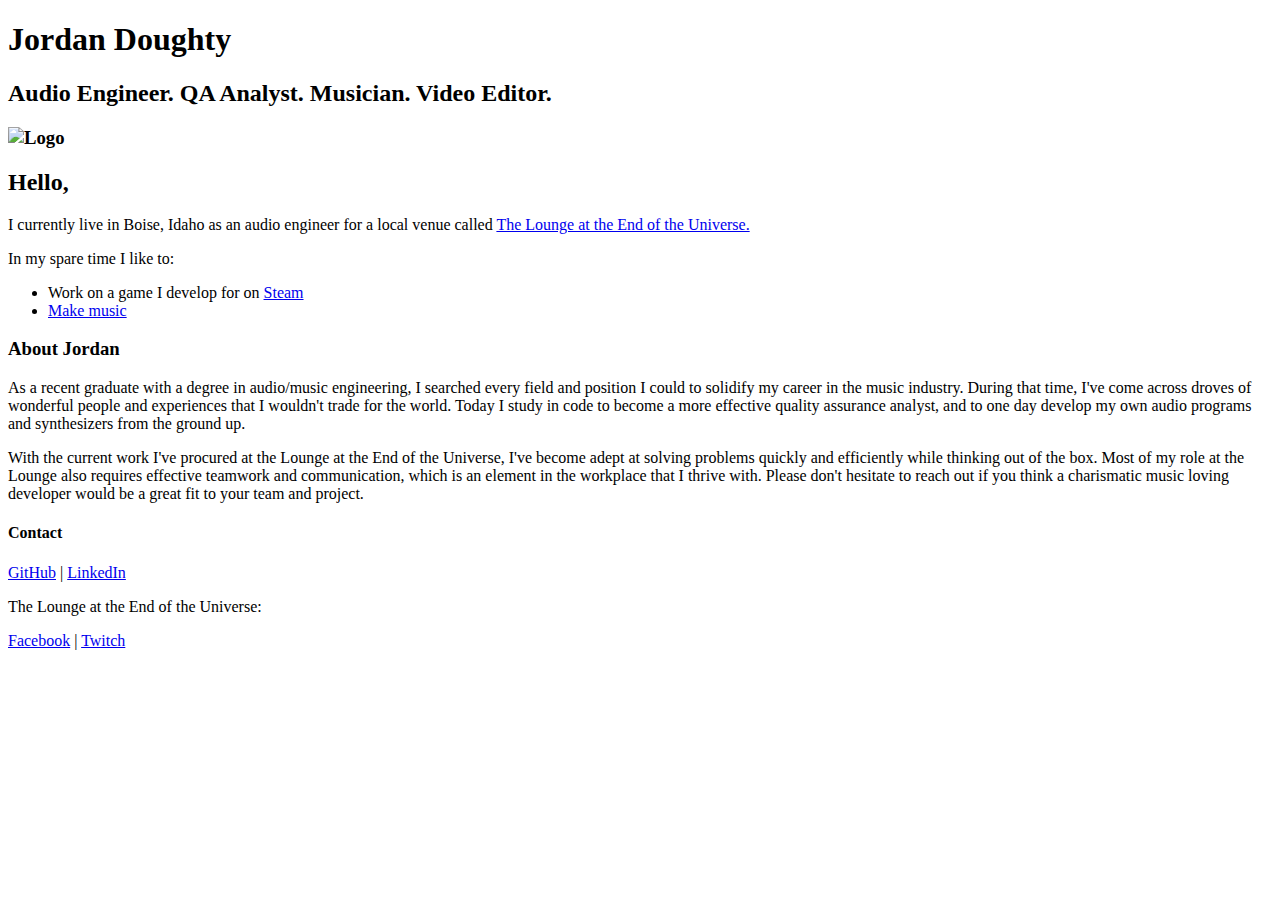
==== index.html @ e32f37b6 "Add files via upload" ====
<!Doctype html>
<html lang=en>
  <head>
    <meta charset="utf-8">
    <meta name="viewport" content="width=device-width">
    <title>Jordan Doughty</title>
    <link href="style.css" rel="stylesheet" type="text/css" />
  </head>

  <body>
    <!-- Header -->
    <header>
      <section class ="wrapper">
        <h1>Jordan Doughty</h1>
        <h2>Audio Engineer. QA Analyst. Musician. Video Editor.</h2>
      </section>
    </header>

    <section class = "wrapper">
 
      <h3>
        <img src="Images/Logo.webp" alt="Logo">
</h3>
      </section>
    <script src="script.js"></script>
    <!-- Main (Bio) -->
      <section>
        <h2>Hello,</h2>
    <p>I currently live in Boise, Idaho as an audio engineer for a local venue called <a href="https://www.loungeboise.com/">The Lounge at the End of the Universe.</a></p>
    <p>In my spare time I like to:</p>
    <ul>
      <li>Work on a game I develop for on <a href="https://store.steampowered.com/app/869480/Jabroni_Brawl_Episode_3/">Steam</a></li>
      <li><a href="https://soundcloud.com/bageltiger">Make music</a></li>
      <!-- add more to this--> 
      </ul>
</section>
    
      <!-- Main (Bio 2) -->
      <section>
        <h3>About Jordan</h3>
        <p> As a recent graduate with a degree in audio/music engineering, I searched every field and position I could to solidify my career in the music industry. During that time, I've come across droves of wonderful people and experiences that I wouldn't trade for the world. Today I study in code to become a more effective quality assurance analyst, and to one day develop my own audio programs and synthesizers from the ground up.</p>

        <p>With the current work I've procured at the Lounge at the End of the Universe, I've become adept at solving problems quickly and efficiently while thinking out of the box. Most of my role at the Lounge also requires effective teamwork and communication, which is an element in the workplace that I thrive with. Please don't hesitate to reach out if you think a charismatic music loving developer would be a great fit to your team and project.</p>
      </section>

      <!--Contact-->
      <section>
        <h4>Contact</h4>
        <p>
        <a href="https://github.com/jordandoughty">GitHub</a> |
        <a href="https://www.linkedin.com/in/jordan-doughty-51549370/">LinkedIn</a>
        <p>The Lounge at the End of the Universe:<p><a href="https://www.facebook.com/leuboise">Facebook</a> | <a href="https://www.twitch.tv/loungeboise">Twitch</a>
        </p>
      </section>

  </body>
</html>
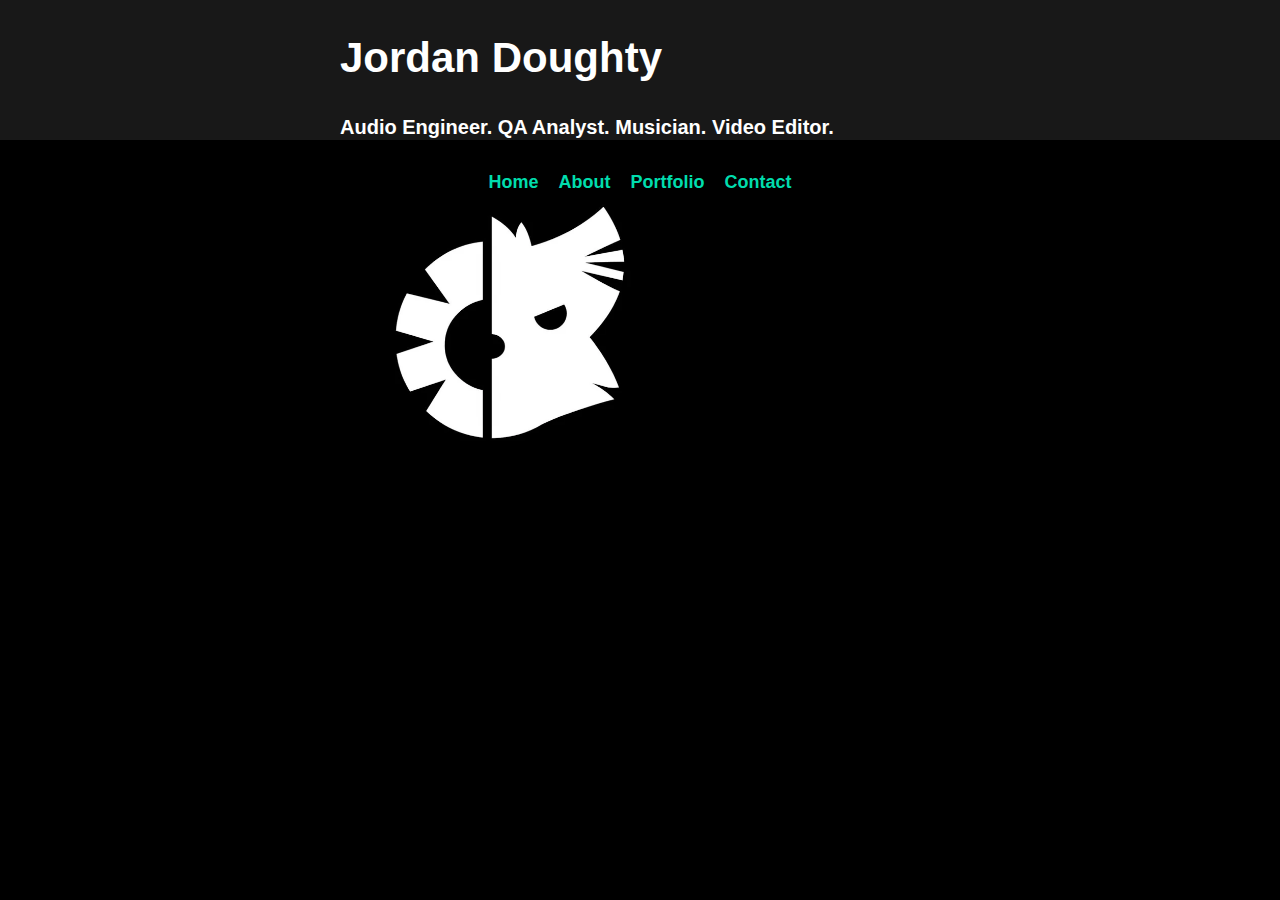
==== commit 31cf7e0c: "Update 1" ====
--- a/index.html
+++ b/index.html
@@ -8,50 +8,29 @@
   </head>
 
   <body>
-    <!-- Header -->
     <header>
       <section class ="wrapper">
-        <h1>Jordan Doughty</h1>
+        <h1>Jordan Doughty </h1>
         <h2>Audio Engineer. QA Analyst. Musician. Video Editor.</h2>
+        <nav>
+          <ul id="menu">
+          <li><a href="index.html">Home</a></li>
+          <li><a href="about.html">About</a></li>
+          <li><a href="portfolio.html">Portfolio</a></li>
+          <li><a href="contact.html">Contact</a></li>
+          </ul>
+        </nav>
       </section>
     </header>
 
     <section class = "wrapper">
  
-      <h3>
-        <img src="Images/Logo.webp" alt="Logo">
+      <h3><img src="Images/Logo.webp" alt="Logo">
+        
 </h3>
       </section>
     <script src="script.js"></script>
-    <!-- Main (Bio) -->
-      <section>
-        <h2>Hello,</h2>
-    <p>I currently live in Boise, Idaho as an audio engineer for a local venue called <a href="https://www.loungeboise.com/">The Lounge at the End of the Universe.</a></p>
-    <p>In my spare time I like to:</p>
-    <ul>
-      <li>Work on a game I develop for on <a href="https://store.steampowered.com/app/869480/Jabroni_Brawl_Episode_3/">Steam</a></li>
-      <li><a href="https://soundcloud.com/bageltiger">Make music</a></li>
-      <!-- add more to this--> 
-      </ul>
-</section>
-    
-      <!-- Main (Bio 2) -->
-      <section>
-        <h3>About Jordan</h3>
-        <p> As a recent graduate with a degree in audio/music engineering, I searched every field and position I could to solidify my career in the music industry. During that time, I've come across droves of wonderful people and experiences that I wouldn't trade for the world. Today I study in code to become a more effective quality assurance analyst, and to one day develop my own audio programs and synthesizers from the ground up.</p>
 
-        <p>With the current work I've procured at the Lounge at the End of the Universe, I've become adept at solving problems quickly and efficiently while thinking out of the box. Most of my role at the Lounge also requires effective teamwork and communication, which is an element in the workplace that I thrive with. Please don't hesitate to reach out if you think a charismatic music loving developer would be a great fit to your team and project.</p>
-      </section>
-
-      <!--Contact-->
-      <section>
-        <h4>Contact</h4>
-        <p>
-        <a href="https://github.com/jordandoughty">GitHub</a> |
-        <a href="https://www.linkedin.com/in/jordan-doughty-51549370/">LinkedIn</a>
-        <p>The Lounge at the End of the Universe:<p><a href="https://www.facebook.com/leuboise">Facebook</a> | <a href="https://www.twitch.tv/loungeboise">Twitch</a>
-        </p>
-      </section>
 
   </body>
 </html>--- a/style.css
+++ b/style.css
@@ -0,0 +1,139 @@
+.white {
+  color: #ffffff;
+}
+
+body {
+  margin: 0;
+  background-color: #000000;
+}
+
+header {
+	height: 140px;
+	background-color: #181818;
+}
+
+footer {
+	height: 84px;
+	background-color: #181818;
+}
+
+.wrapper {
+	width: 600px;
+	margin: auto;	
+}
+
+img {
+ width: 50%;	
+ text-align:left;
+}
+
+header h1 {
+	font-family: Arial, serif;
+	color: #ffffff;
+	margin: 0px;
+	padding-top: 20px;
+	font-size: 50px;
+	text-align: left;
+}
+
+header h2 {
+	font-family: Arial, serif;
+	color: #ffffff;
+	margin: 0px;
+	padding-top: 20px;
+	font-size: 20px;
+	text-align: left;
+}
+
+header h3 {
+	font-family: Arial, serif;
+	color: #ffffff;
+	margin: 0px;
+	padding-top: 20px;
+	font-size: 20px;
+	text-align: left;
+}
+
+h1, h2, h3 {
+	color: #ffffff;
+	font-family: Arial, serif;
+  text-align: left;
+}
+
+h1 { 
+	font-size: 38px;
+}
+h2 { 
+	font-size: 30px;
+}
+h3 {
+	padding: 30px;
+}
+
+p, li {
+	font-family: 'Arial', sans-serif;
+	color: #ffffff;
+	font-size: 18px;
+	font-weight: 400;
+    line-height: 26px;
+}
+
+a {
+	font-weight: 700;
+	text-decoration: none;	
+}
+
+a:link { color: #00ddad; }
+a:visited { color: #00a07d; }
+a:hover { color: #00af0f; }
+a:active { color: #00a537; }
+
+
+a:hover {
+	text-decoration: highlight;	
+}
+
+footer p {
+	color: #fff;	
+	text-align: left;
+}
+
+header nav {
+    display: flex;
+    justify-content: center;
+}
+
+header nav ul{
+    display: flex;
+    padding-left: 0;
+    list-style: none;
+}
+
+header nav ul li a {
+    color: white;
+    text-decoration: none;
+    margin: 0 20px 0 0;
+    font-family: 'Arial';
+}
+
+header nav ul li:last-child a {
+    margin-right: 0;
+  }
+
+@media all and (min-width: 600px) {
+    header {
+        display: flex;
+        justify-content: space-between;
+        padding: 0 30px;
+    }
+
+    header h1 {
+        font-size: 42px;
+        margin: 14px 0;
+        padding-top: 6;
+    }
+
+    header nav{
+        margin-top: 14px;
+    }
+}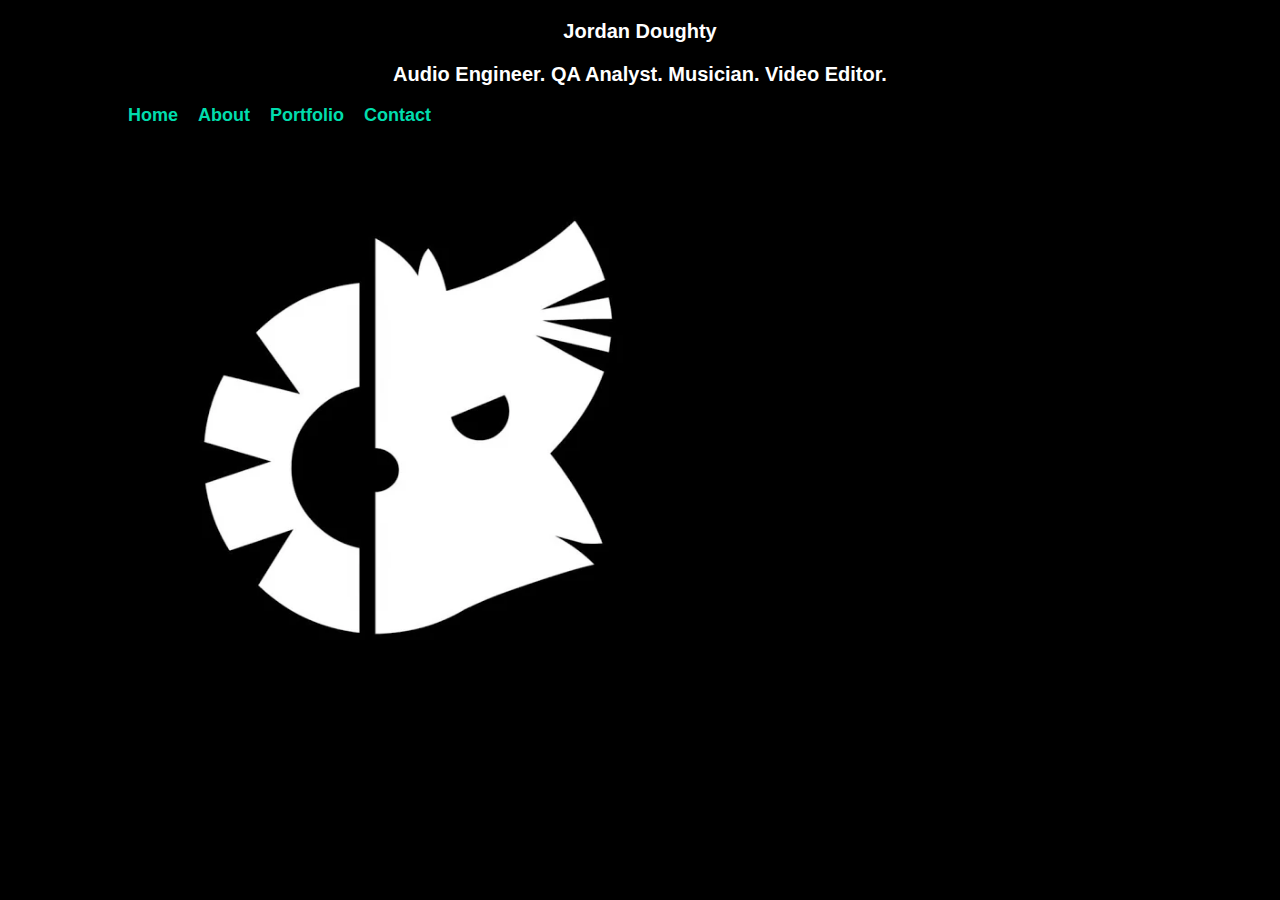
==== commit 4ff328c4: "Update 2" ====
--- a/index.html
+++ b/index.html
@@ -1,36 +1,38 @@
 <!Doctype html>
 <html lang=en>
-  <head>
-    <meta charset="utf-8">
-    <meta name="viewport" content="width=device-width">
-    <title>Jordan Doughty</title>
-    <link href="style.css" rel="stylesheet" type="text/css" />
-  </head>
 
-  <body>
-    <header>
-      <section class ="wrapper">
-        <h1>Jordan Doughty </h1>
-        <h2>Audio Engineer. QA Analyst. Musician. Video Editor.</h2>
-        <nav>
-          <ul id="menu">
+<head>
+  <meta charset="utf-8">
+  <meta name="viewport" content="width=device-width">
+  <title>Jordan Doughty</title>
+  <link href="style.css" rel="stylesheet" type="text/css" />
+</head>
+
+<body>
+  <header>
+    <section class="wrapper">
+      <h1>Jordan Doughty </h1>
+      <h2>Audio Engineer. QA Analyst. Musician. Video Editor.</h2>
+      <nav>
+        <ul id="menu">
           <li><a href="index.html">Home</a></li>
           <li><a href="about.html">About</a></li>
           <li><a href="portfolio.html">Portfolio</a></li>
           <li><a href="contact.html">Contact</a></li>
-          </ul>
-        </nav>
-      </section>
-    </header>
+        </ul>
+      </nav>
+    </section>
+  </header>
 
-    <section class = "wrapper">
- 
-      <h3><img src="Images/Logo.webp" alt="Logo">
-        
-</h3>
-      </section>
-    <script src="script.js"></script>
+  <section class="wrapper">
+
+    <h3><img src="Images/Logo.webp" alt="Logo">
+
+    </h3>
+  </section>
+  <script src="script.js"></script>
 
 
-  </body>
+</body>
+
 </html>--- a/style.css
+++ b/style.css
@@ -1,3 +1,5 @@
+/* General */
+
 .white {
   color: #ffffff;
 }
@@ -9,7 +11,7 @@
 
 header {
 	height: 140px;
-	background-color: #181818;
+	background-color: #000000;
 }
 
 footer {
@@ -25,15 +27,18 @@
 img {
  width: 50%;	
  text-align:left;
+ image-resolution: 270px 270px;
 }
+
+/* Headers */
 
 header h1 {
 	font-family: Arial, serif;
 	color: #ffffff;
 	margin: 0px;
 	padding-top: 20px;
-	font-size: 50px;
-	text-align: left;
+	font-size: 20px;
+	text-align: center;
 }
 
 header h2 {
@@ -42,7 +47,7 @@
 	margin: 0px;
 	padding-top: 20px;
 	font-size: 20px;
-	text-align: left;
+	text-align: center;
 }
 
 header h3 {
@@ -51,7 +56,7 @@
 	margin: 0px;
 	padding-top: 20px;
 	font-size: 20px;
-	text-align: left;
+	text-align: center;
 }
 
 h1, h2, h3 {
@@ -83,6 +88,8 @@
 	text-decoration: none;	
 }
 
+
+/* Hover */
 a:link { color: #00ddad; }
 a:visited { color: #00a07d; }
 a:hover { color: #00af0f; }
@@ -100,7 +107,7 @@
 
 header nav {
     display: flex;
-    justify-content: center;
+    justify-content: none;
 }
 
 header nav ul{
@@ -120,20 +127,34 @@
     margin-right: 0;
   }
 
-@media all and (min-width: 600px) {
-    header {
-        display: flex;
-        justify-content: space-between;
-        padding: 0 30px;
-    }
+.wrapper {
+  width: 100%;
+}
 
-    header h1 {
-        font-size: 42px;
-        margin: 14px 0;
-        padding-top: 6;
-    }
+.group {
+  display: flex;
+  flex-direction: column;
+}
 
-    header nav{
-        margin-top: 14px;
-    }
+.item {
+  flex: 1;
+  margin: 10px;
+}
+
+.item-double {
+  flex: 2;
+  margin: 10px;
+}
+
+/* Groups & Items  (Desktop) */
+
+@media all and (min-width: 800px) {
+  .wrapper {
+    width: 80%;
+    margin: auto;
+  }
+
+  .group {
+    flex-direction: row;
+  }
 }